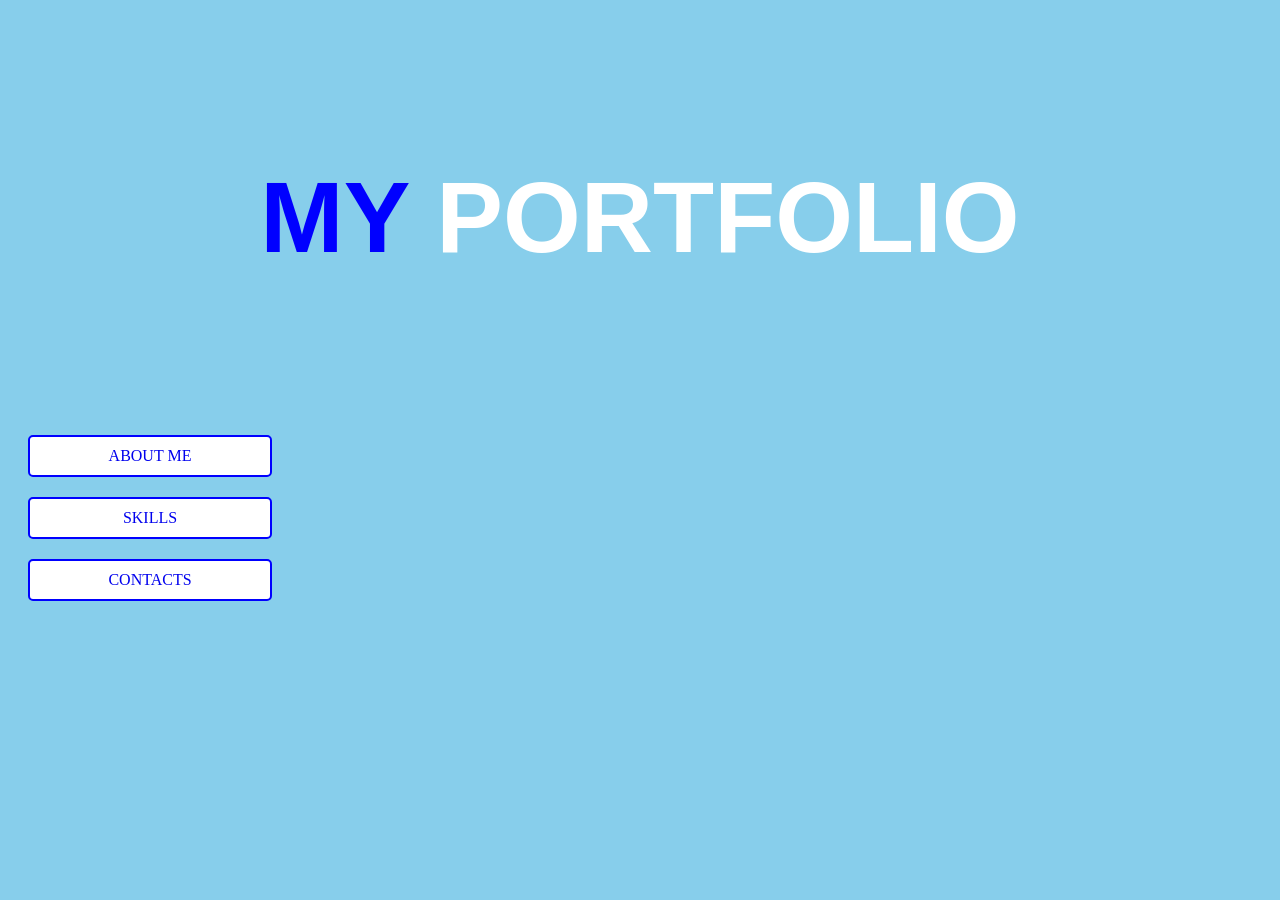
==== index.html @ 8dae3349 "modif nom portfolio devient index" ====
<!DOCTYPE html>
<html lang="en">
<head>
    <meta charset="UTF-8">
    <meta name="viewport" content="width=device-width, initial-scale=1.0">
    <title>Document</title>
    <link rel="stylesheet" href="portfolio.css">
</head>
<body>
    <div class="page">
      <div class="portfolio">
        <center>
        <span class="my"><strong>MY</strong> </span>
        <span class="portfolio1"><strong> PORTFOLIO </strong> </span>    
        </center>
      </div>

       <div class="cadre">
               <center>
                <a class="about_me" href="./about_me.html">ABOUT ME</a>
                </center>       
        </div>

        <div class="cadre">
          <center>
            <a class="skills" href="./skills.html">SKILLS</a>
          </center>
        </div>
        
        <div class="cadre">
          <center>
            <a class="contacts" href="./contact.html">CONTACTS</a>
          </center>
        </div>

    </div>
</body>
</html>
---- portfolio.css ----
body{
    background: skyblue;
}
.portfolio{
    font-size: 100px;
    font-family: Arial;
    font-weight: bold;
    text-align: center;
    line-height: normal;
    margin: 80px;
    padding: 80px;
}
.my{
    color:blue;
}
.portfolio1{
    color: white;
}
.cadre{
    border: 2px solid blue;
    border-radius: 5px;
    padding: 5px;
    margin: 20px;
    margin-right: 1000px;
    padding-top: 10px;
    padding-bottom: 10px;
    background-color:white ;
}
.about_me{
    text-decoration: none;
}
.skills{
    text-decoration: none;
}
.contacts{
    text-decoration: none;
}
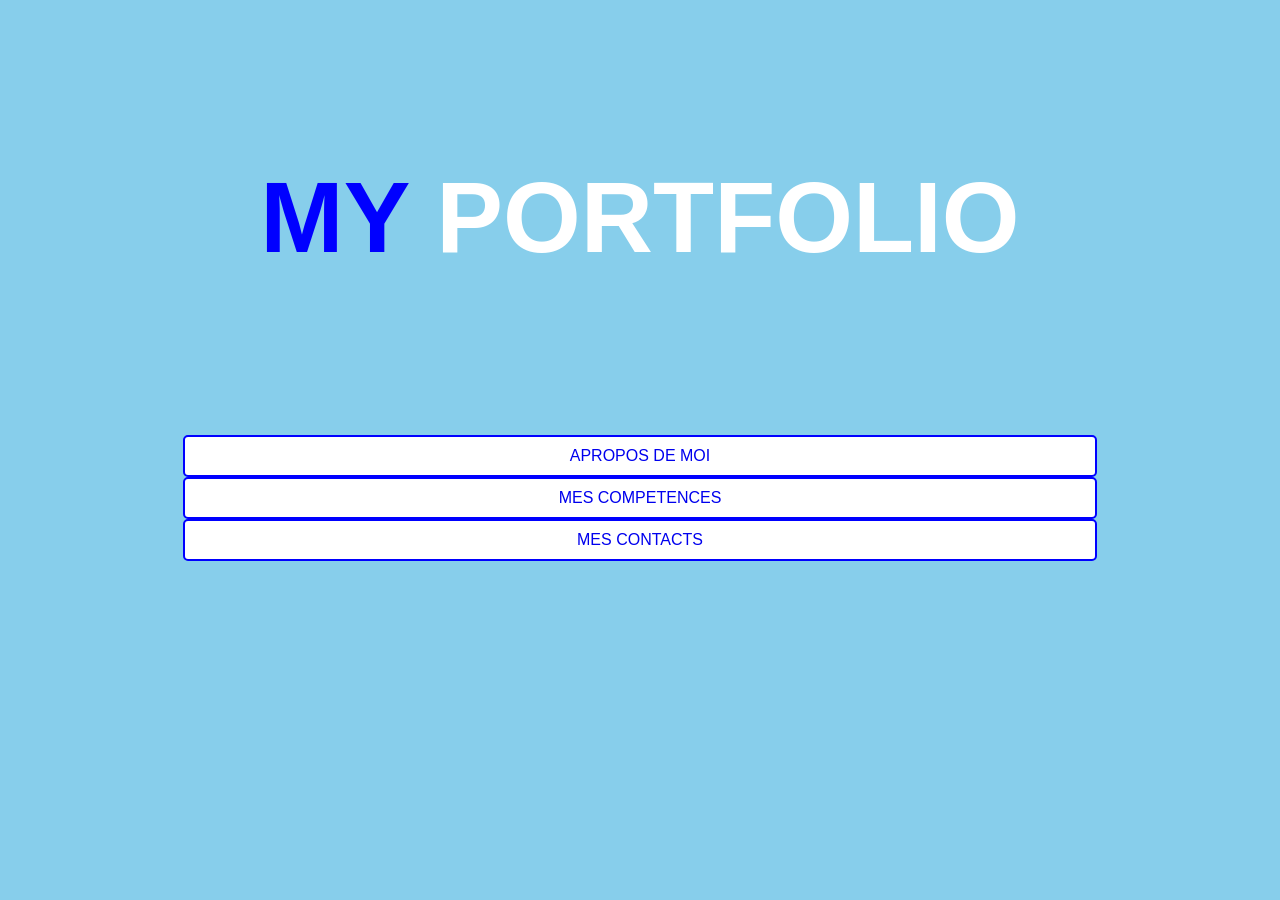
==== commit 5333dd01: "modif navbar et responsive" ====
--- a/index.html
+++ b/index.html
@@ -5,6 +5,7 @@
     <meta name="viewport" content="width=device-width, initial-scale=1.0">
     <title>Document</title>
     <link rel="stylesheet" href="portfolio.css">
+    <link rel="stylesheet" href="responsive.css">
 </head>
 <body>
     <div class="page">
@@ -17,19 +18,22 @@
 
        <div class="cadre">
                <center>
-                <a class="about_me" href="./about_me.html">ABOUT ME</a>
+                
+                <a class="about_me" href="./about_me.html">
+                  APROPOS DE MOI
+                </a>
                 </center>       
         </div>
 
         <div class="cadre">
           <center>
-            <a class="skills" href="./skills.html">SKILLS</a>
+            <a class="skills" href="./skills.html">MES COMPETENCES</a>
           </center>
         </div>
         
         <div class="cadre">
           <center>
-            <a class="contacts" href="./contact.html">CONTACTS</a>
+            <a class="contacts" href="./contact.html">MES CONTACTS</a>
           </center>
         </div>
 
--- a/portfolio.css
+++ b/portfolio.css
@@ -21,7 +21,6 @@
     border-radius: 5px;
     padding: 5px;
     margin: 20px;
-    margin-right: 1000px;
     padding-top: 10px;
     padding-bottom: 10px;
     background-color:white ;
--- a/responsive.css
+++ b/responsive.css
@@ -0,0 +1,67 @@
+/* règle globale */
+body{
+    margin:0;
+    padding:0;
+    font-family: Arial, Helvetica, sans-serif;
+}
+
+/* cadre responsive */
+.cadre{
+    max-width:900px;
+    width:90%;
+    margin:auto;
+}
+
+/* images */
+img{
+    max-width:100%;
+    height:auto;
+}
+
+/* responsive tablette */
+@media (max-width:768px){
+
+    .portfolio{
+        font-size:40px;
+    }
+
+    .haut{
+        flex-direction:column;
+        text-align:center;
+    }
+
+}
+
+/* responsive téléphone */
+@media (max-width:480px){
+
+    .portfolio{
+        font-size:30px;
+    }
+
+}
+
+/* barre de navigation */
+.navbar{
+    position: fixed;
+    top: 0;
+    right: 0;
+    background-color: white;
+    padding: 10px 20px;
+    border-bottom-left-radius: 10px;
+    box-shadow: 0px 2px 5px rgba(0,0,0,0.2);
+}
+
+/* liens navigation */
+.navbar a{
+    text-decoration: none;
+    color: blue;
+    font-weight: bold;
+    margin-left: 15px;
+    font-family: Arial;
+}
+
+/* effet au survol */
+.navbar a:hover{
+    color: darkblue;
+}
